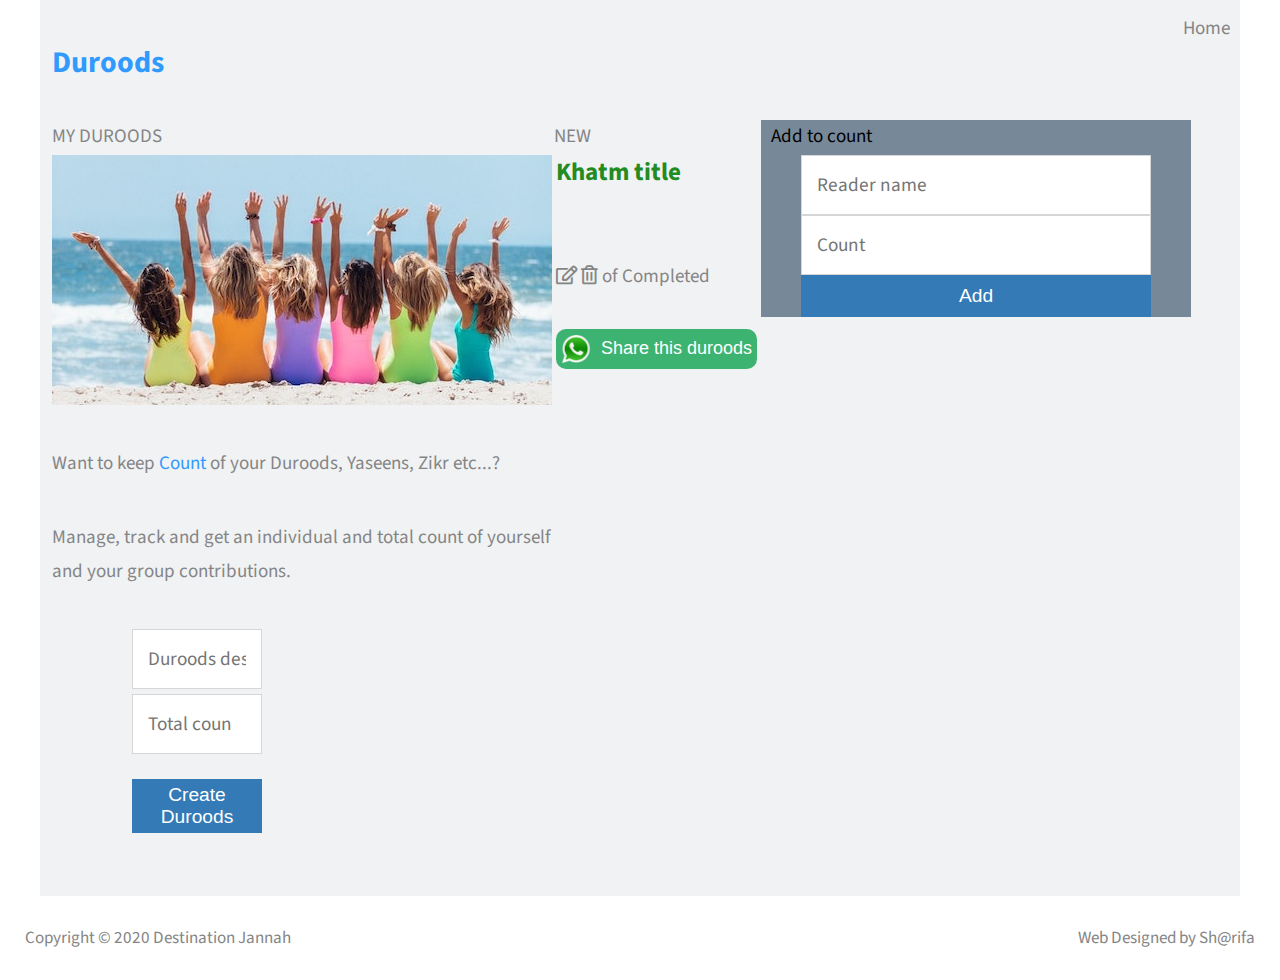
==== duroods.html @ 2fc4b5ac "durood delete implementation done" ====
<!DOCTYPE html>
<html lang="en">
<head>
    <meta charset="UTF-8">
    <meta name="viewport" content="width=device-width, initial-scale=1.0">
    <title>Journey To Jannah</title>
    <link href="https://fonts.googleapis.com/css2?family=Source+Sans+Pro&display=swap" rel="stylesheet"> <!-- https://fonts.google.com/ -->
    <link rel="stylesheet" href="fontawesome/css/all.min.css"> <!-- https://fontawesome.com/ -->
    <link rel="stylesheet" href="css/magnific-popup.css">
    <link rel="stylesheet" href="css/templatemo-ocean-vibes.css">
<!--

TemplateMo 554 Ocean Vibes

https://templatemo.com/tm-554-ocean-vibes

-->
</head>
<body>
    <div id="about" class="popup mfp-with-anim tm-bg-gray">
		<a href="index.html" class="tm-close-popup">
			Home
		</a>
		<h2 class="tm-color-primary tm-about-col tm-mb-40 tm-page-title">Duroods</h2>
		<div class="tm-row tm-about-row">
			<section id="create-khatm-section">
        <div class="tm-col tm-about-col">
          <div class="link-new-khatm">
            <a href="#" id="link-mykhatm" style="width:150px;">MY DUROODS</a>
          </div>
        </div>
				<div class="tm-col tm-about-col">
					<img src="img/about.jpg" alt="Image" class="tm-mb-30">
					<p class="tm-mb-40">
            Want to keep <span class="tm-color-primary">Count</span> of your Duroods, Yaseens, Zikr etc...?
					</p>
					<p class="tm-mb-40">
						Manage, track and get an individual and total count of yourself and your group contributions.
					</p>
				</div>
				<div class="tm-col tm-about-col">
					<div class="tm-row tm-contact-row">
						<div class="tm-col tm-contact-col">
							<form id="create-duroods-form" class="tm-contact-form">
								<div class="form-group tm-text-center">
									<input type="text" id="duroods-description" name="duroods" class="form-control rounded-0" style="margin-bottom: 5px;" placeholder="Duroods description" required />
                  <input type="number" id="duroods-number" name="duroods-number" min="1" class="form-control rounded-0" placeholder="Total count" required />
								</div>
								<div class="form-group tm-text-center">
									<button id="create-khatm" type="submit" class="tm-btn tm-btn-primary">Create Duroods</button>
								</div>
							</form>
						</div>
					</div>
				</div>
			</section>
			<section id="title-khatm-section">
				<div class="link-new-khatm">
					<a href="#" id="link-new-khatm">NEW</a>
				</div>
				<div class="title-khatm-div">
					<div class="tm-col tm-about-col">
						<p class="tm-mb-40">
							<span class="khatm-title-main">
								<span>
									<span class="tm-color-green" id="khatm-title">Khatm title</span> <br>
									<span id="khatm-time"></span> <br><br>
								</span>
								<span class="khatm-icons">
									<a href="#" id="duroods_update"><i class="far fa-edit"></i></a>
									<a href="#" id="duroods_delete"><i class="far fa-trash-alt"></i></a>
								</span>
							</span>

							<span> <span class="khatm-read" id="khatm-read"></span><span class="space"></span> of  <span class="khatm-allocated" id="khatm-allocated"></span><span
									class="space"></span> Completed</span> <br><br>
							<button type="button" class="whatsapp-btn" onclick="test()"><img class="whatsapp-img" src="img/whatsapp.png" alt="whatsapp"> Share this duroods</button>
						</p>
					</div>
				</div>
			</section>
			<section id="set-khatm-section">
				<div class="tm-col tm-about-col">
					<div class="tm-mb-20 khaten-readers">
						<div class="khatm-list">
							<div class="khatm-list-title"> <div style="padding-left:10px">Add to count</div></div>
							<div class="khatm-list-details">
								<form id="add-duroods-form" method="POST" class="tm-contact-form">
									<input type="text" id="duroods-reader" name="khatm" class="form-control rounded-0" placeholder="Reader name" required />
									<input type="number" id="duroods-counter" name="duroods-number" min="1" class="form-control rounded-0" placeholder="Count" required />
									<button id="add-duroods" type="submit" class="tm-btn tm-btn-primary" style="width:100%; padding: 10px 40px;">Add</button>
								</form>
							</div>
						</div>
					</div>
					<div class="tm-mb-20">
						<div class="duroods-list" id="duroods-list">
							<!-- <div class="duroods-list-details">
								<div class="duroods-list-details-row">
									<div class="duroods-list-details-col1">
										<div class="duroods-list-details-title">
											<div class="duroods-list-details-name">Reader</div>
											<div class="duroods-list-details-count">Count</div>
										</div>
										<div class="duroods-list-details-date">Date</div>
									</div>
									<div class="duroods-list-details-col2">
										<button class="duroods-remove-btn" type="button" onclick="removeconfirm('qadd_sami_allah_allocated')"><i class="far fa-times-circle" style="font-size:25px;color:rgb(192, 18, 18)"></i></button>
									</div>
								</div>
							</div>

							<div class="duroods-list-details">
								<div class="duroods-list-details-row">
									<div class="duroods-list-details-col1">
										<div class="duroods-list-details-title">
											<div class="duroods-list-details-name">Reader</div>
											<div class="duroods-list-details-count">Count</div>
										</div>
										<div class="duroods-list-details-date">Date</div>
									</div>
									<div class="duroods-list-details-col2">
										<button class="duroods-remove-btn" type="button" onclick="removeconfirm('qadd_sami_allah_allocated')"><i class="far fa-times-circle" style="font-size:25px;color:rgb(192, 18, 18)"></i></button>
									</div>
								</div>
							</div>
						</div> -->
					</div>
					

				</div>
			</section>
		</div>
	</div>

	<div id="myModal" class="modal">
    <div class="modal-content">
      <div class="close">&times;</div>
      <div>Edit Durood Counter</div>
			<div style="margin-top: 15px;">
				<form id="update-duroods-form" method="POST" class="tm-contact-form modal-form">
					<input type="text" id="duroods-reader-update" name="khatm" class="form-control rounded-0" placeholder="Reader name" required />
					<input type="number" id="duroods-counter-update" name="duroods-number" min="1" class="form-control rounded-0" placeholder="Count" required />
					<button id="add-duroods" type="submit" class="tm-btn tm-btn-primary" style="width:100%; padding: 10px 40px;">Update</button>
				</form>
			</div>
    </div>
  </div>

    <footer class="tm-footer">
        <span>Copyright &copy; 2020 Destination Jannah</span>
        <span>Web Designed by Sh@rifa</span>
</footer>

    <script src="js/duroods.js"></script>
    
    <script src="js/sweetalert.min.js"></script>

    <script src="js/jquery-3.4.1.min.js"></script>
    <script src="js/imagesloaded.pkgd.min.js"></script>
    <script src="js/isotope.pkgd.min.js"></script>
    <script src="js/jquery.magnific-popup.min.js"></script>
    <script src="js/templatemo-script.js"></script>

		<script>
			let modal = document.getElementById("myModal");
			
			let btn = document.getElementById("duroods_update");
			
			let span = document.getElementsByClassName("close")[0];
			
			btn.onclick = function() {
				modal.style.display = "block";
			}
			
			span.onclick = function() {
				modal.style.display = "none";
			}
			
			window.onclick = function(event) {
				if (event.target == modal) {
					modal.style.display = "none";
				}
			}
		</script>
		<script>

		</script>
	
</body>
</html>
---- css/templatemo-ocean-vibes.css ----
/*

TemplateMo 554 Ocean Vibes

https://templatemo.com/tm-554-ocean-vibes

*/

html { overflow-x: hidden; }

body {
    font-family: 'Source Sans Pro', sans-serif;
    font-size: 19px;
    line-height: 1.8em;
    overflow-x: hidden;
}

p, span, em, a, address { color: #848586; }
h2, p {
    margin-top: 0;
}

a:hover, a.active { color: #309AFD; }

.tm-btn {
    padding: 10px 40px;
    color: white;
    background-color: #3299CD;
    display: inline-block;
    border: none;
    cursor: pointer;
    font-size: 1.2rem;
    transition: all 0.3s ease;
}

button.tm-btn {
    padding: 5px 5px;
}

.btn-font {
    font-size: 0.8rem;
    width: 100px;
}

.tm-btn:hover {
    color: white;
    background-color: #49b4e9;
}

h1 { font-size: 2em; }
em { display: block; }
div { box-sizing: border-box;}
.tm-mt-35 { margin-top: 35px; }
.tm-mb-0 { margin-bottom: 0; }
.tm-mb-15 { margin-bottom: 15px; }
.tm-mb-20 { margin-bottom: 20px; }
.tm-mb-30 { margin-bottom: 30px; }
.tm-mb-40 { margin-bottom: 40px; }
.tm-mb-50 { margin-bottom: 50px; }
.tm-mb-80 { margin-bottom: 80px; }
.tm-text-center { text-align: center; }
.tm-text-right { text-align: right; }
.tm-color-primary { color: #309AFD; }
.tm-color-green { color: #228B22; font-weight: bold; font-size: 25px}
.tm-color-gray { color: #666768; }
.tm-color-gray-2 { color: #98999A; }
.tm-color-gray-3 { color: #607d8b; }
.tm-color-light-gray { color: #9E9FA0; }
.tm-bg-white { background-color: #FFF; }
.tm-bg-gray { background-color: #F1F2F3; }
blockquote { margin: 0 0 30px 10px; }
img { max-width: 100%; }
.tm-page-title { font-size: 30px; }

body, ul {
    margin: 0;
    padding: 0;
}

a {
    text-decoration: none;
    transition: all 0.3s ease;
}

.tm-mt-0 { margin-top: 0; }

.tm-site-header {
    padding: 60px 70px 30px;
}

.tm-tagline {
    font-size: 1.5rem;
    margin-left: 130px;
}

#tm-video-container {
    max-height: 400px;
    overflow: hidden;
    background-color: #333;
    margin-bottom: 90px;
    position: relative;
}

#tm-video {
    width: 100%;
    height: auto;
}

#tm-video-control-button {
    position: absolute;
    bottom: 20px;
    right: 20px;
    z-index: 1000;
    color: #e1e1e1;
}

.tm-nav-item {
    list-style: none;
    margin: 22px;
	border: 15px solid rgb(33 150 243 / 44%);
    border-radius: 10px;
}

.tm-nav-link {
    display: flex;
    align-items: center;
    flex-direction: column;
    width: 200px;
    height: 200px;
    /* padding: 20px; */
    /* border: 1px solid #D2D3D4; */
    color: #999;
    box-sizing: border-box;
}

.tm-nav-link:hover,
.tm-nav-link.active {
    color: #309AFD;
}

.tm-nav-link i {
    margin-top: 30px;
    color: #309AFD;
}

.tm-main-nav ul {
    display: flex;
    flex-wrap: wrap;
	justify-content: center;
    margin-left: auto;
    margin-right: auto;
}

.tm-container {
    max-width: 1254px;
    padding-left: 15px;
    padding-right: 15px;
    margin: 0 auto 135px;
}

.tm-footer {
    display: flex;
    justify-content: space-between;
    padding: 25px;
    font-size: 0.9em;
}

.tm-close-popup {
    text-align: right;
    display: block;
}

.tm-close-popup i {
    margin-left: 10px;
    margin-right: 10px;
}

.tm-row {
    display: flex;
}

.tm-col-6 {
    flex: 0 0 50%;
}

.tm-intro-pad {
    padding: 40px 55px 50px;
}

.tm-intro-col-l {
    margin-right: 40px;
}

/* text-based popup styling */
.popup {
    position: relative;
    padding: 12px 10px 35px;
    width:auto;
    max-width: 1200px;
    margin: 0 auto;
}

/*

====== Move-from-top effect ======

*/
.mfp-move-from-top .mfp-with-anim {
    opacity: 0;
    transition: all 0.2s;
    transform: translateY(-100px);
}
.mfp-move-from-top.mfp-bg {
    opacity: 0;
    transition: all 0.2s;
}
.mfp-move-from-top.mfp-ready .mfp-with-anim {
    opacity: 1;
    transform: translateY(0);
}
.mfp-move-from-top.mfp-ready.mfp-bg {
    opacity: 0.8;
}
.mfp-move-from-top.mfp-removing .mfp-with-anim {
    transform: translateY(-50px);
    opacity: 0;
}
.mfp-move-from-top.mfp-removing.mfp-bg {
    opacity: 0;
}

button.mfp-arrow {
    display: none;
}

/* Intro */
.tm-intro-img {
    max-width: 300px;
    max-height: 600px;
}

/* Gallery */
.tm-gallery {
    flex: 0 0 68%;
    margin: 0 20px;
}

.tm-gallery-container {
    position: relative;
    max-width: 800px;
    margin: 0 -10px;
	list-style: none;
    text-align: center;
}

.tm-paging {
    overflow: auto;
    margin-top: 25px;
}

.tm-paging li {
    list-style: none;
}

.tm-paging-link {
    display: flex;
    float: left;
    width: 40px;
    height: 40px;
    align-items: center;
    justify-content: center;
    background: white;
    color: #999;
    margin-right: 15px;
    margin-bottom: 15px;
}

a.tm-paging-link.active,
a.tm-paging-link:hover {
    background: #309AFD;
    color: white;
}

.tm-gallery-right {
    flex: 0 0 26%;
    margin-left: 15px;
}

.tm-gallery-links {
    margin-left: 35px;
    margin-bottom: 55px;
}

.tm-gallery-links li {
    list-style: none;
    margin-bottom: 20px;
}

.tm-gallery-link-icon {
    display: inline-block;
    width: 30px;
}

.tm-gallery-item {
    overflow: hidden;
    margin: 15px 10px;
    min-width: 180px;
    max-width: 180px;
    max-height: 240px;
    width: 25%;
    background: #3085a3;
    text-align: center;
    cursor: pointer;
}

.tm-gallery-container figure img {
    position: relative;
    display: block;
    min-height: 100%;
    max-width: 100%;
    opacity: 0.9;
}

.tm-gallery-container figure figcaption {
	padding: 2em;
	color: #fff;
	text-transform: uppercase;
	font-size: 1.25em;
	-webkit-backface-visibility: hidden;
	backface-visibility: hidden;
}

.tm-gallery-container figure figcaption::before,
.tm-gallery-container figure figcaption::after {
	pointer-events: none;
}

.tm-gallery-container figure figcaption,
.tm-gallery-container figure figcaption > a {
	position: absolute;
	top: 0;
	left: 0;
	width: 100%;
	height: 100%;
}

/* Anchor will cover the whole item by default */
/* For some effects it will show as a button */
.tm-gallery-container figure h2 {
	word-spacing: -0.15em;
	font-weight: 300;
}

.tm-gallery-container figure h2 span {
	font-weight: 800;
}

.tm-gallery-container figure h2,
.tm-gallery-container figure p {
	margin: 0;
}

.tm-gallery-container figure p {
	letter-spacing: 1px;
	font-size: 68.5%;
}

/*---------------*/
/***** Chico *****/
/*---------------*/

figure.effect-chico img {
	-webkit-transition: opacity 0.35s, -webkit-transform 0.35s;
	transition: opacity 0.35s, transform 0.35s;
	-webkit-transform: scale(1.12);
	transform: scale(1.12);
}

figure.effect-chico:hover img {
	opacity: 0.5;
	-webkit-transform: scale(1);
	transform: scale(1);
}

figure.effect-chico figcaption {
    padding: 1em;
    box-sizing: border-box;
    display: flex;
    align-items: center;
}

figure.effect-chico figcaption::before {
	position: absolute;
	top: 15px;
	right: 15px;
	bottom: 15px;
	left: 15px;
	border: 1px solid #fff;
	content: '';
	-webkit-transform: scale(1.1);
	transform: scale(1.1);
}

figure.effect-chico figcaption::before,
figure.effect-chico p {
	opacity: 0;
	-webkit-transition: opacity 0.35s, -webkit-transform 0.35s;
	transition: opacity 0.35s, transform 0.35s;
}

figure.effect-chico h2 {
	padding: 20% 0 20px 0;
}

figure.effect-chico p {
    color: white;
	margin: 0 auto;
	max-width: 200px;
	-webkit-transform: scale(1.5);
	transform: scale(1.5);
}

figure.effect-chico:hover figcaption::before,
figure.effect-chico:hover p {
	opacity: 1;
	-webkit-transform: scale(1);
	transform: scale(1);
}

/* Testimonials */
.tm-testimonials-inner {
    padding: 0 20px 30px;
}

.tm-testimonial-col {
    flex: 0 0 33.3334%;
    padding-left: 20px;
    padding-right: 20px;
}

/* About */
.mapouter{
    position:relative;
    height:250px;
    width:100%;
}

.gmap_canvas {
    overflow:hidden;
    background:none!important;
    height:250px;
    width:100%;
}
.tm-contact-row {
    max-width: 1045px;
}
.tm-about-col {
    /* margin-left: 40px;
    margin-right: 40px; */
    margin-left: 2px;
    margin-right: 2px;
    max-width: 500px;
}

/* Contact */
#contact {
    padding-bottom: 65px;
}
.tm-contact-col {
    flex: 0 0 50%;
    padding-left: 40px;
}

.tm-contact-col-r {
    padding-left: 0;
    padding-right: 30px;
}

.tm-contact-form {
    max-width: 350px;
    margin-left: 40px;
    margin-right: 40px;
}

.form-control {
    font-family: 'Source Sans Pro', sans-serif;
    font-size: 1.2rem;
    border: 1px solid #D5D6D7;
    box-sizing: border-box;
    padding: 15px;
    width: 100%;
}

.form-group {
    margin-bottom: 25px;
}

select:not([multiple]) {
    -webkit-appearance: none;
    -moz-appearance: none;
    background-position: right 15px center;
    background-repeat: no-repeat;
    background-image: url(../img/select-arrow.png);
    padding: 14px 20px;
    padding-right: 20px;
    color: #666;
}

.tm-contact-links li {
    list-style: none;
    margin-bottom: 10px;
}

.tm-contact-link-icon {
    margin-right: 15px;
}

address {
    font-style: normal;
}

/* @media (max-width: 850px) {
    .tm-contact-row {
        flex-direction: column;
    }

    .tm-contact-col {
        flex: 0 0 100%;
        max-width: 100%;
        padding-left: 30px;
        padding-right: 30px;
    }

    .tm-contact-form {
        max-width: 100%;
        margin-left: 0;
        margin-right: 0;
        margin-bottom: 50px;
    }
}

@media (max-width: 700px) {
    .tm-about-row {
        flex-direction: column;
    }
    .tm-about-col {
        flex: 0 0 100%;
    }
}

@media (max-width: 1264px) {
    .tm-main-nav ul {
        max-width: 976px;
    }
}

@media (max-width: 1020px) {
    .tm-main-nav ul {
        max-width: 732px;
    }
}

@media (max-width: 776px) {
    .tm-main-nav ul {
        max-width: 488px;
    }
}

@media (max-width: 532px) {
    .tm-main-nav ul {
        max-width: 244px;
    }
}

@media (max-width: 992px) {
    .tm-testimonial-row {
        flex-wrap: wrap;
    }
    .tm-testimonial-col {
        flex: 100%;
        margin-bottom: 50px;
    }

    .tm-testimonial-col:last-child {
        margin-bottom: 0;
    }

    .tm-testimonial-col-2 {
        flex: 50%;
    }
}

@media (max-width: 635px) {
    .tm-testimonial-col-2 {
        flex: 100%;
    }
}

@media (max-width: 902px) {
    .tm-gallery {
        flex: 0 0 50%;
    }
    .tm-gallery-right {
        flex: 0 0 38%;
    }
}

@media (max-width: 805px) {
    .tm-gallery-row {
        flex-direction: column-reverse;
    }
    .tm-gallery {
        flex: 0 0 100%;
    }
    .tm-gallery-right {
        flex: 0 0 100%;
        margin-left: 20px;
        margin-right: 20px;
    }

    .tm-gallery-right-inner {
        display: flex;
        flex-direction: column-reverse;
    }

    .tm-gallery-links {
        display: flex;
        flex-wrap: wrap;
        margin-top: 20px;
        margin-bottom: 0;
        margin-left: 0;
    }

    .tm-gallery-links li {
        margin-right: 20px;
    }
}

@media (max-width: 850px) {
    .tm-content-row {
        flex-direction: column;
    }

    .tm-intro-col-l {
        margin-right: 0;
    }
}

@media (max-width: 650px) {
    .tm-intro-row {
        flex-direction: column;
    }

    .tm-intro-img {
        max-width: 100%;
        max-height: none;
    }
}

@media (max-width: 540px) {
    .tm-footer {
        flex-direction: column;
        align-items: center;
    }

	.tm-container {
		margin-bottom: 35px;
	}
} */
.whatsapp-btn {
    display: flex;
    align-items: center;
    gap: 10px;
    width: 100%;
    border-radius: 10px;
    color: #fff;
    background-color: #3CB371;
    padding: 5px;
    border: 0;
    font-size: 18px;
}

.whatsapp-img {
    height: 30px;
    width: 30px;
}

.khaten-readers {
    background-color: #778899;
}

input:disabled {
    cursor: default;
    background-color: #fff;
    color: #000;
    border-color: rgba(118, 118, 118, 0.3);
}

.tm-btn-success {
    background-color: #5cb85c;
}

.tm-btn-primary {
    background-color: #337ab7;
}

.tm-btn-danger {
    background-color: #d9534f;
}

.tm-btn-warning {
    background-color: #f0ad4e;
}

.tm-btn-info {
    background-color: #5bc0de;
}

#khatm-list-form1-allocated {
    display: none;
}

#khatm-list-form1-read {
    display: none;
}

#khatm-list-form2-allocated {
    display: none;
}

#khatm-list-form2-read {
    display: none;
}

#khatm-list-form3-allocated {
    display: none;
}

#khatm-list-form3-read {
    display: none;
}

#khatm-list-form4-allocated {
    display: none;
}

#khatm-list-form4-read {
    display: none;
}

#khatm-list-form5-allocated {
    display: none;
}

#khatm-list-form5-read {
    display: none;
}

#khatm-list-form6-allocated {
    display: none;
}

#khatm-list-form6-read {
    display: none;
}

#khatm-list-form7-allocated {
    display: none;
}

#khatm-list-form7-read {
    display: none;
}

#khatm-list-form8-allocated {
    display: none;
}

#khatm-list-form8-read {
    display: none;
}

#khatm-list-form9-allocated {
    display: none;
}

#khatm-list-form9-read {
    display: none;
}

#khatm-list-form10-allocated {
    display: none;
}

#khatm-list-form10-read {
    display: none;
}

#khatm-list-form11-allocated {
    display: none;
}

#khatm-list-form11-read {
    display: none;
}

#khatm-list-form12-allocated {
    display: none;
}

#khatm-list-form12-read {
    display: none;
}

#khatm-list-form13-allocated {
    display: none;
}

#khatm-list-form13-read {
    display: none;
}

#khatm-list-form14-allocated {
    display: none;
}

#khatm-list-form14-read {
    display: none;
}

#khatm-list-form15-allocated {
    display: none;
}

#khatm-list-form15-read {
    display: none;
}

#khatm-list-form16-allocated {
    display: none;
}

#khatm-list-form16-read {
    display: none;
}

#khatm-list-form17-allocated {
    display: none;
}

#khatm-list-form17-read {
    display: none;
}

#khatm-list-form18-allocated {
    display: none;
}

#khatm-list-form18-read {
    display: none;
}

#khatm-list-form19-allocated {
    display: none;
}

#khatm-list-form19-read {
    display: none;
}

#khatm-list-form20-allocated {
    display: none;
}

#khatm-list-form20-read {
    display: none;
}

#khatm-list-form21-allocated {
    display: none;
}

#khatm-list-form21-read {
    display: none;
}

#khatm-list-form22-allocated {
    display: none;
}

#khatm-list-form22-read {
    display: none;
}

#khatm-list-form23-allocated {
    display: none;
}

#khatm-list-form23-read {
    display: none;
}

#khatm-list-form24-allocated {
    display: none;
}

#khatm-list-form24-read {
    display: none;
}

#khatm-list-form25-allocated {
    display: none;
}

#khatm-list-form25-read {
    display: none;
}

#khatm-list-form26-allocated {
    display: none;
}

#khatm-list-form26-read {
    display: none;
}

#khatm-list-form27-allocated {
    display: none;
}

#khatm-list-form27-read {
    display: none;
}

#khatm-list-form28-allocated {
    display: none;
}

#khatm-list-form28-read {
    display: none;
}

#khatm-list-form29-allocated {
    display: none;
}

#khatm-list-form29-read {
    display: none;
}

#khatm-list-form30-allocated {
    display: none;
}

#khatm-list-form30-read {
    display: none;
}

.duroods-list {
    margin-top: 40px;
}

.duroods-list-details {
    background-color: #fff;
    margin-top: 20px;
}

.duroods-list-details-row {
    display: flex;
    justify-content: space-between;
}

.duroods-list-details-col1 {
    flex: 1;
    padding: 5px 15px 5px 10px;
}

.duroods-list-details-date {
    color: #999;
}

.duroods-list-details-title {
    display: flex;
    justify-content: space-between;
}

.duroods-list-details-col2 {
    display: flex;
    background-color: rgb(144 201 56 / 31%);
}

.duroods-remove-btn {
    background-color: transparent;
    border: none;
}

.modal {
    display: none;
    position: fixed;
    z-index: 1;
    padding-top: 100px;
    left: 0;
    top: 0;
    width: 100%;
    height: 100%;
    overflow: auto;
    background-color: rgb(0, 0, 0);
    background-color: rgba(0, 0, 0, 0.4);
}
  
.modal-content {
    background-color: #fefefe;
    margin: auto;
    padding: 20px;
    border: 1px solid #888;
    width: 80%;
}

.close {
    color: #aaa;
    float: right;
    font-size: 28px;
    font-weight: bold;
}

.close:hover,
.close:focus {
    color: #000;
    text-decoration: none;
    cursor: pointer;
}

.modal-form {
    display: flex;
    flex-direction: column;
    gap: 5px;
}

@media (max-width: 768px) {
    .tm-footer {
        flex-direction: column;
        align-items: center;
    }

	.tm-container {
		margin-bottom: 35px;
	}

    .tm-site-header {
        padding-left: 30px;
        padding-right: 30px;
    }

    .tm-tagline {
        margin-left: 30px;
    }

    .khatm-read {
        color: #fff;
        background-color: #DC143C;
        padding: 5px 15px;
        border-radius: 5px;
        margin-left: 5px;
    }

    .khatm-allocated {
        color: #fff;
        background-color: #8B008B;
        padding: 5px 15px;
        border-radius: 5px;
        margin-left: 5px;
    }

    #title-khatm-section {
        
		display: none;
    }

    .title-khatm-div {
        background-color: #fff;
        padding: 0px 10px 1px 10px;
    }

    .space {
        margin-left: 10px;
    }

	.tm-contact-row {
        flex-direction: column;
    }

    .tm-contact-col {
        flex: 0 0 100%;
        max-width: 100%;
        padding-left: 30px;
        padding-right: 30px;
    }

    .tm-contact-form {
        max-width: 100%;
        margin-left: 0;
        margin-right: 0;
        /* margin-bottom: 50px; */
    }

	.tm-about-row {
        flex-direction: column;
    }
    .tm-about-col {
        flex: 0 0 100%;
    }
	/*
	.tm-main-nav ul {
        max-width: 976px;
    }

	.tm-main-nav ul {
        max-width: 732px;
    }

	.tm-main-nav ul {
        max-width: 488px;
    } */

	.tm-main-nav ul {
        max-width: 244px;
    }

	.tm-testimonial-row {
        flex-wrap: wrap;
    }
    .tm-testimonial-col {
        flex: 100%;
        margin-bottom: 50px;
    }

    .tm-testimonial-col:last-child {
        margin-bottom: 0;
    }

    .tm-testimonial-col-2 {
        flex: 50%;
    }

	.tm-testimonial-col-2 {
        flex: 100%;
    }
	/*
	.tm-gallery {
        flex: 0 0 50%;
    } */

	/*
    .tm-gallery-right {
        flex: 0 0 38%;
    } */

	.tm-gallery-row {
        flex-direction: column-reverse;
    }

    .tm-gallery {
        flex: 0 0 100%;
    }
    .tm-gallery-right {
        flex: 0 0 100%;
        margin-left: 20px;
        margin-right: 20px;
    }

    .tm-gallery-right-inner {
        display: flex;
        flex-direction: column-reverse;
    }

    .tm-gallery-links {
        display: flex;
        flex-wrap: wrap;
        margin-top: 20px;
        margin-bottom: 0;
        margin-left: 0;
    }

    .tm-gallery-links li {
        margin-right: 20px;
    }

	.tm-content-row {
        flex-direction: column;
    }

    .tm-intro-col-l {
        margin-right: 0;
    }

	.tm-intro-row {
        flex-direction: column;
    }

    .tm-intro-img {
        max-width: 100%;
        max-height: none;
    }

    .flex-form {
        display: flex;
    }

    .khatm-list-title {
        display: flex;
    }

    #set-khatm-section {
        margin-top: 15px;
		display: none;
    }

    .khatm-title-main {
        display: flex;
        justify-content: space-between;
    }

    .khatm-icons {
        display: flex;
        gap: 10px;
    }

    .link-new-khatm {
        display: flex;
        justify-content: right;
    }

    .link-new-khatm a {
        background: #3085a3;
        text-align: center;
        padding: 0px 10px;
        width: 100px;
        color: #F1F2F3;
    }

    
}
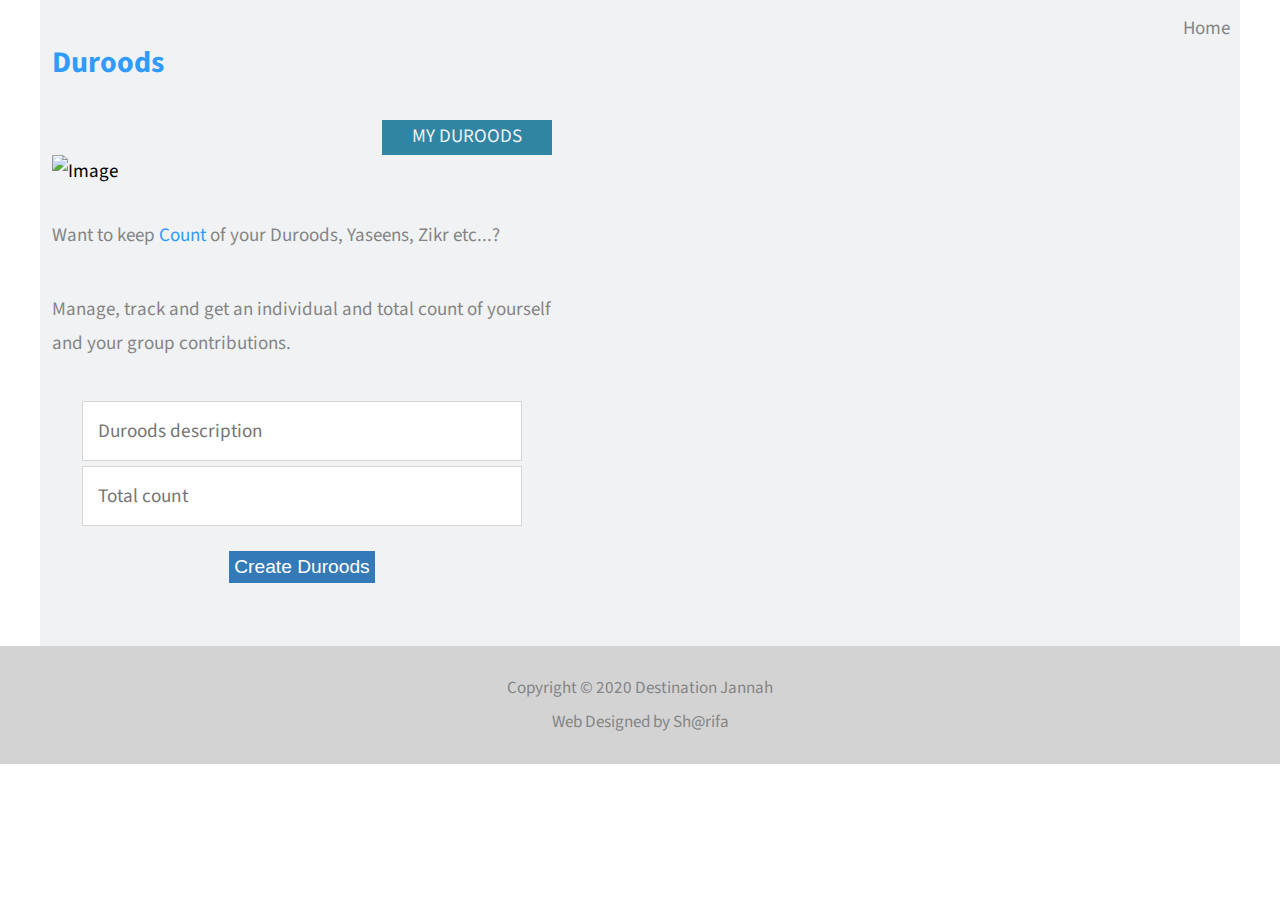
==== commit 05740b58: "css fixed" ====
--- a/duroods.html
+++ b/duroods.html
@@ -74,7 +74,7 @@
 
 							<span> <span class="khatm-read" id="khatm-read"></span><span class="space"></span> of  <span class="khatm-allocated" id="khatm-allocated"></span><span
 									class="space"></span> Completed</span> <br><br>
-							<button type="button" class="whatsapp-btn" onclick="test()"><img class="whatsapp-img" src="img/whatsapp.png" alt="whatsapp"> Share this duroods</button>
+							<button type="button" class="whatsapp-btn" onclick="share_whatsapp()"><img class="whatsapp-img" src="img/whatsapp.png" alt="whatsapp"> Share this duroods</button>
 						</p>
 					</div>
 				</div>
@@ -141,7 +141,7 @@
 				<form id="update-duroods-form" method="POST" class="tm-contact-form modal-form">
 					<input type="text" id="duroods-reader-update" name="khatm" class="form-control rounded-0" placeholder="Reader name" required />
 					<input type="number" id="duroods-counter-update" name="duroods-number" min="1" class="form-control rounded-0" placeholder="Count" required />
-					<button id="add-duroods" type="submit" class="tm-btn tm-btn-primary" style="width:100%; padding: 10px 40px;">Update</button>
+					<button id="update-duroods" type="submit" class="tm-btn tm-btn-primary" style="width:100%; padding: 10px 40px;">Update</button>
 				</form>
 			</div>
     </div>
@@ -162,6 +162,13 @@
     <script src="js/jquery.magnific-popup.min.js"></script>
     <script src="js/templatemo-script.js"></script>
 
+		<script>
+			const share_whatsapp = () => {
+				const storageKhatm = JSON.parse(localStorage.getItem('jannah_duroods'));
+				location.href = "https://api.whatsapp.com/send?text=Journey%20to%20Jannah%20-%20Durood%20Counter%20Tracker%20-%20http://localhost/journey-to-jannah/share-durood.php?topic="+storageKhatm.mydateKhatm;
+			}
+		</script>
+		
 		<script>
 			let modal = document.getElementById("myModal");
 			
--- a/css/templatemo-ocean-vibes.css
+++ b/css/templatemo-ocean-vibes.css
@@ -163,6 +163,7 @@
     justify-content: space-between;
     padding: 25px;
     font-size: 0.9em;
+    background-color: #d3d3d3
 }
 
 .tm-close-popup {
@@ -1036,7 +1037,9 @@
     gap: 5px;
 }
 
-@media (max-width: 768px) {
+/* @media (max-width: 768px) */
+
+@media (max-width: 1980px) {
     .tm-footer {
         flex-direction: column;
         align-items: center;
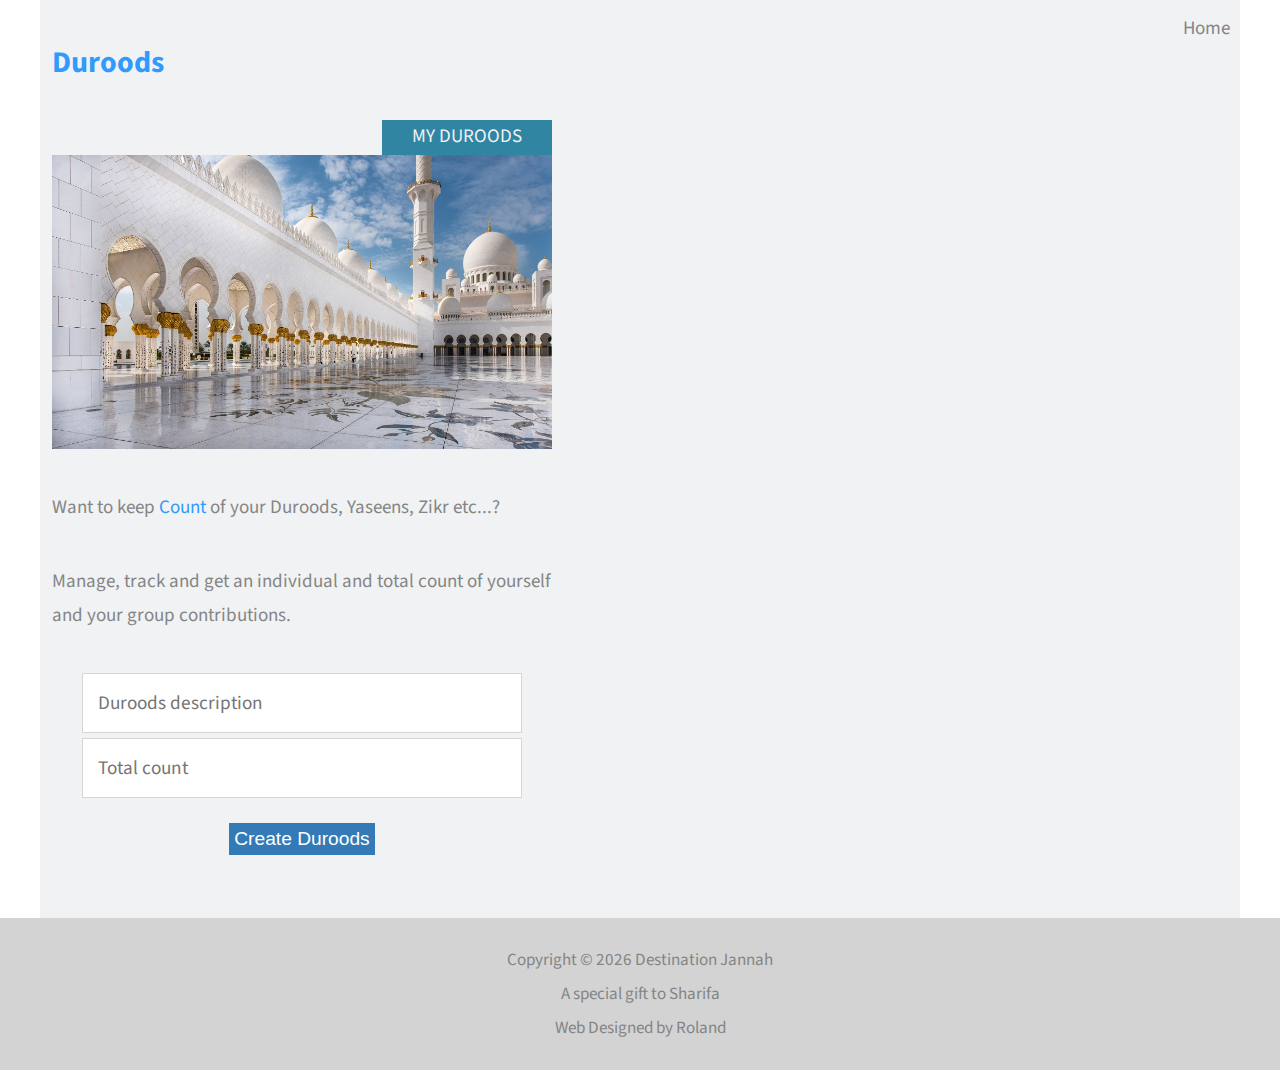
==== commit de2d120a: "set the current date in the footer" ====
--- a/duroods.html
+++ b/duroods.html
@@ -148,8 +148,10 @@
   </div>
 
     <footer class="tm-footer">
-        <span>Copyright &copy; 2020 Destination Jannah</span>
-        <span>Web Designed by Sh@rifa</span>
+			<span>Copyright &copy; <span id="current-date"></span> Destination Jannah</span>
+      <span>A special gift to Sharifa</span>
+      <span>Web Designed by <a href="rolandoy.com" target="_blank">Roland</a></span>     
+       
 </footer>
 
     <script src="js/duroods.js"></script>
@@ -193,6 +195,13 @@
 		<script>
 
 		</script>
+
+<script>
+	$(function(){
+			var currentYear = new Date().getFullYear();
+			$('#current-date').text(currentYear);
+	});
+	</script>
 	
 </body>
 </html>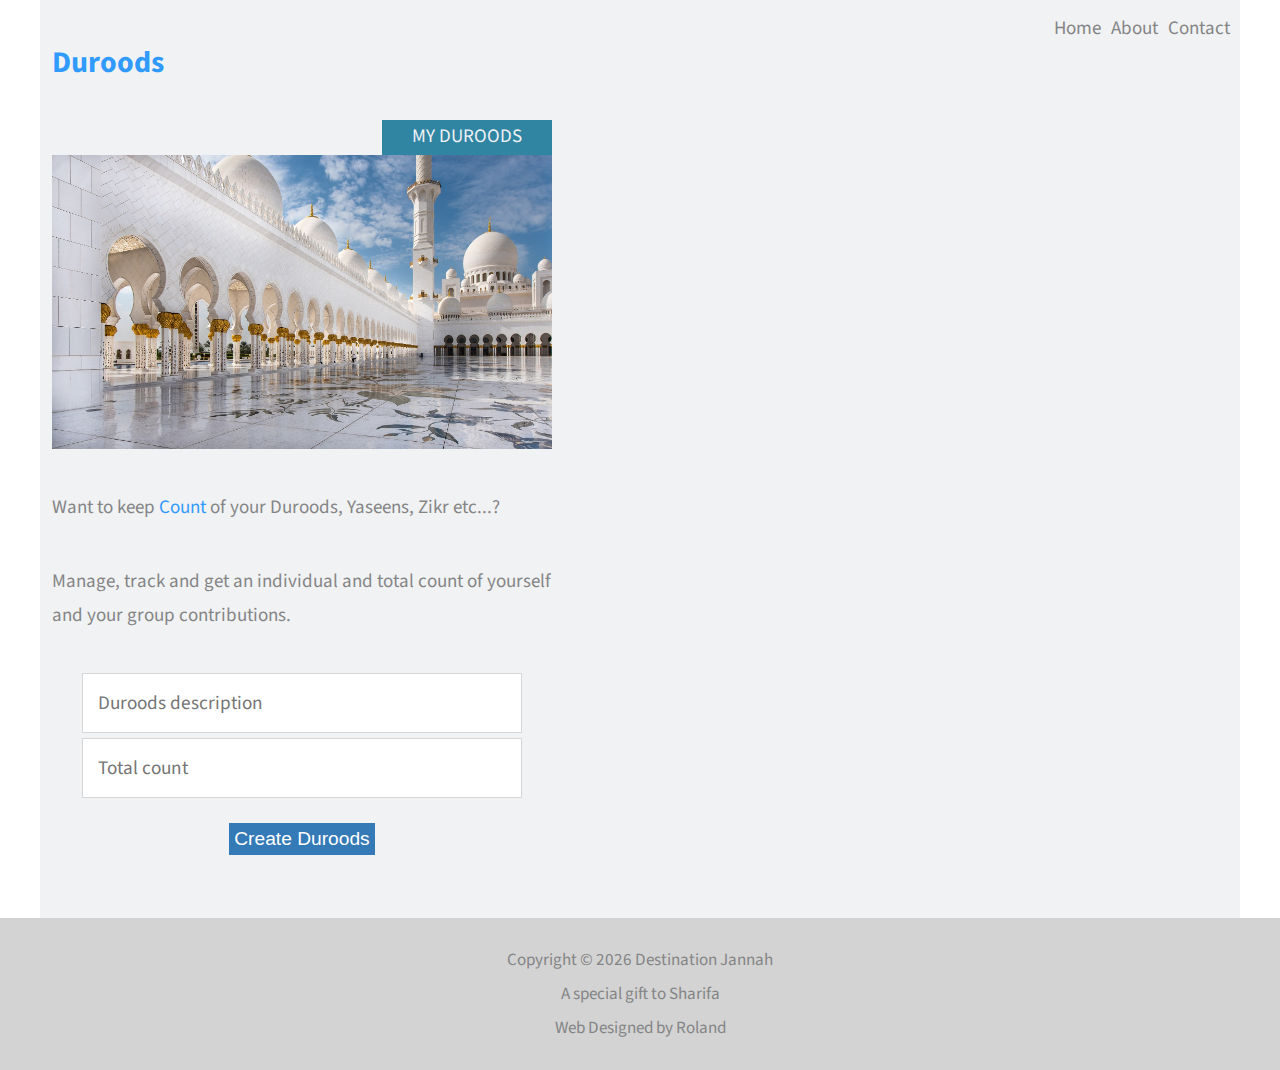
==== commit 114a39ee: "khatm edited" ====
--- a/duroods.html
+++ b/duroods.html
@@ -18,9 +18,11 @@
 </head>
 <body>
     <div id="about" class="popup mfp-with-anim tm-bg-gray">
-		<a href="index.html" class="tm-close-popup">
-			Home
-		</a>
+			<div style="display: flex; justify-content: right; gap: 10px;">
+				<a href="index.html" class="tm-close-popup">Home</a>
+				<a href="about.html" class="tm-close-popup">About</a>
+				<a href="contact.html" class="tm-close-popup">Contact</a>
+			</div>
 		<h2 class="tm-color-primary tm-about-col tm-mb-40 tm-page-title">Duroods</h2>
 		<div class="tm-row tm-about-row">
 			<section id="create-khatm-section">
@@ -150,7 +152,7 @@
     <footer class="tm-footer">
 			<span>Copyright &copy; <span id="current-date"></span> Destination Jannah</span>
       <span>A special gift to Sharifa</span>
-      <span>Web Designed by <a href="rolandoy.com" target="_blank">Roland</a></span>     
+      <span>Web Designed by <a href="https://rolandoy.com" target="_blank">Roland</a></span>     
        
 </footer>
 
--- a/css/templatemo-ocean-vibes.css
+++ b/css/templatemo-ocean-vibes.css
@@ -687,7 +687,7 @@
 }
 
 .khaten-readers {
-    background-color: #778899;
+    background-color: #ccc;
 }
 
 input:disabled {
@@ -1008,6 +1008,20 @@
     background-color: rgb(0, 0, 0);
     background-color: rgba(0, 0, 0, 0.4);
 }
+
+.modal-duplicate {
+    display: none;
+    position: fixed;
+    z-index: 1;
+    padding-top: 100px;
+    left: 0;
+    top: 0;
+    width: 100%;
+    height: 100%;
+    overflow: auto;
+    background-color: rgb(0, 0, 0);
+    background-color: rgba(0, 0, 0, 0.4);
+}
   
 .modal-content {
     background-color: #fefefe;
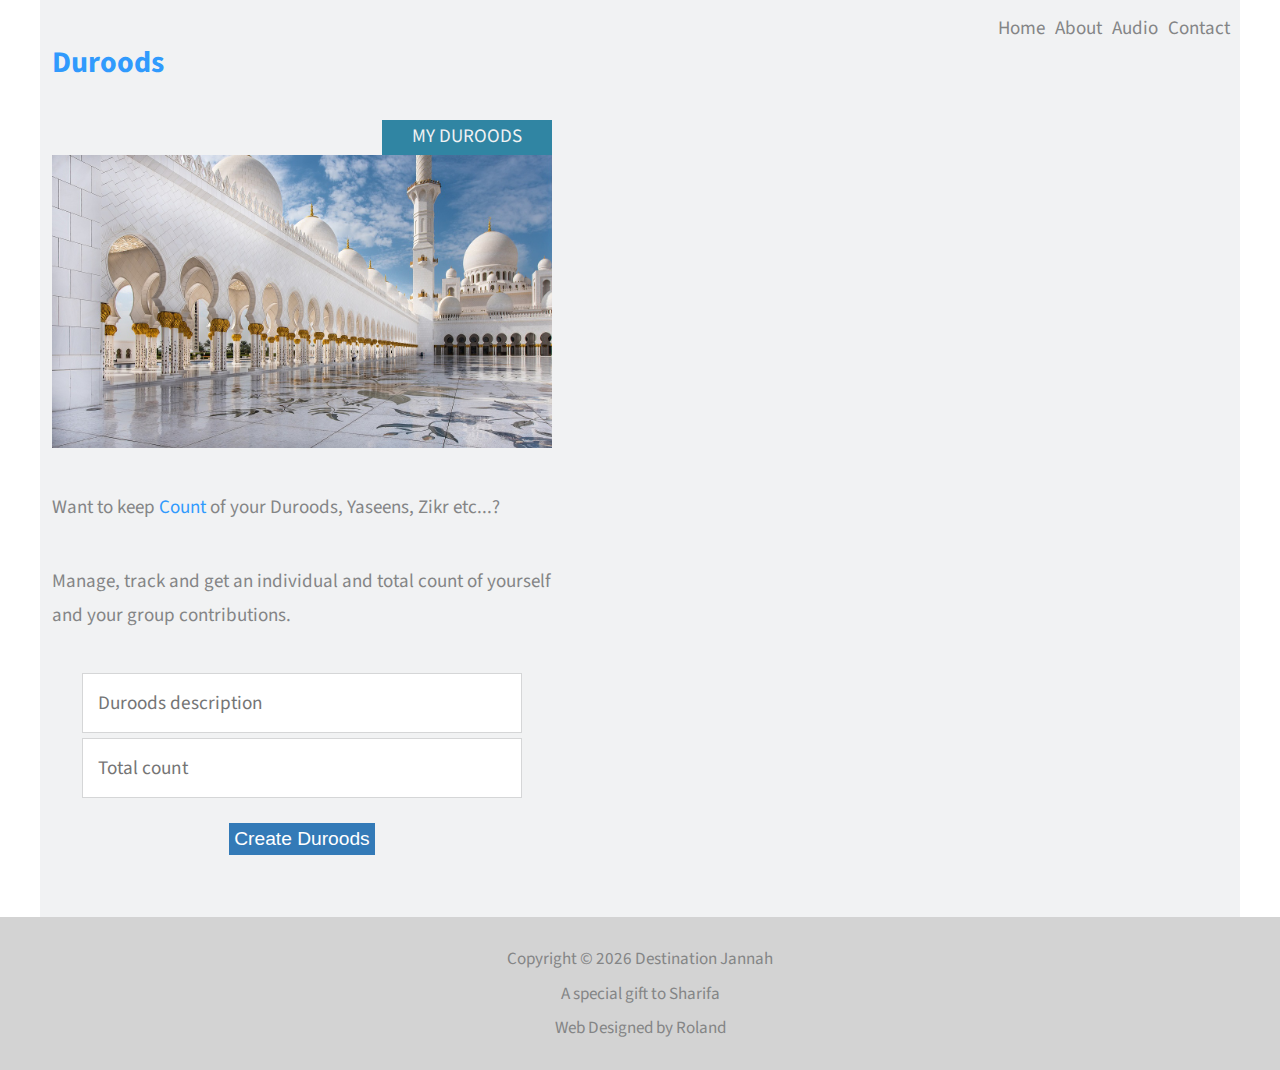
==== commit a99c9e83: "project updated" ====
--- a/duroods.html
+++ b/duroods.html
@@ -3,7 +3,7 @@
 <head>
     <meta charset="UTF-8">
     <meta name="viewport" content="width=device-width, initial-scale=1.0">
-    <title>Journey To Jannah</title>
+    <title>Journey To Jannah | Duroods</title>
     <link href="https://fonts.googleapis.com/css2?family=Source+Sans+Pro&display=swap" rel="stylesheet"> <!-- https://fonts.google.com/ -->
     <link rel="stylesheet" href="fontawesome/css/all.min.css"> <!-- https://fontawesome.com/ -->
     <link rel="stylesheet" href="css/magnific-popup.css">
@@ -21,6 +21,7 @@
 			<div style="display: flex; justify-content: right; gap: 10px;">
 				<a href="index.html" class="tm-close-popup">Home</a>
 				<a href="about.html" class="tm-close-popup">About</a>
+				<a href="audio.html" class="tm-close-popup">Audio</a>
 				<a href="contact.html" class="tm-close-popup">Contact</a>
 			</div>
 		<h2 class="tm-color-primary tm-about-col tm-mb-40 tm-page-title">Duroods</h2>
--- a/css/templatemo-ocean-vibes.css
+++ b/css/templatemo-ocean-vibes.css
@@ -1026,9 +1026,9 @@
 .modal-content {
     background-color: #fefefe;
     margin: auto;
-    padding: 20px;
+    /* padding: 20px; */
     border: 1px solid #888;
-    width: 80%;
+    width: 95%;
 }
 
 .close {
